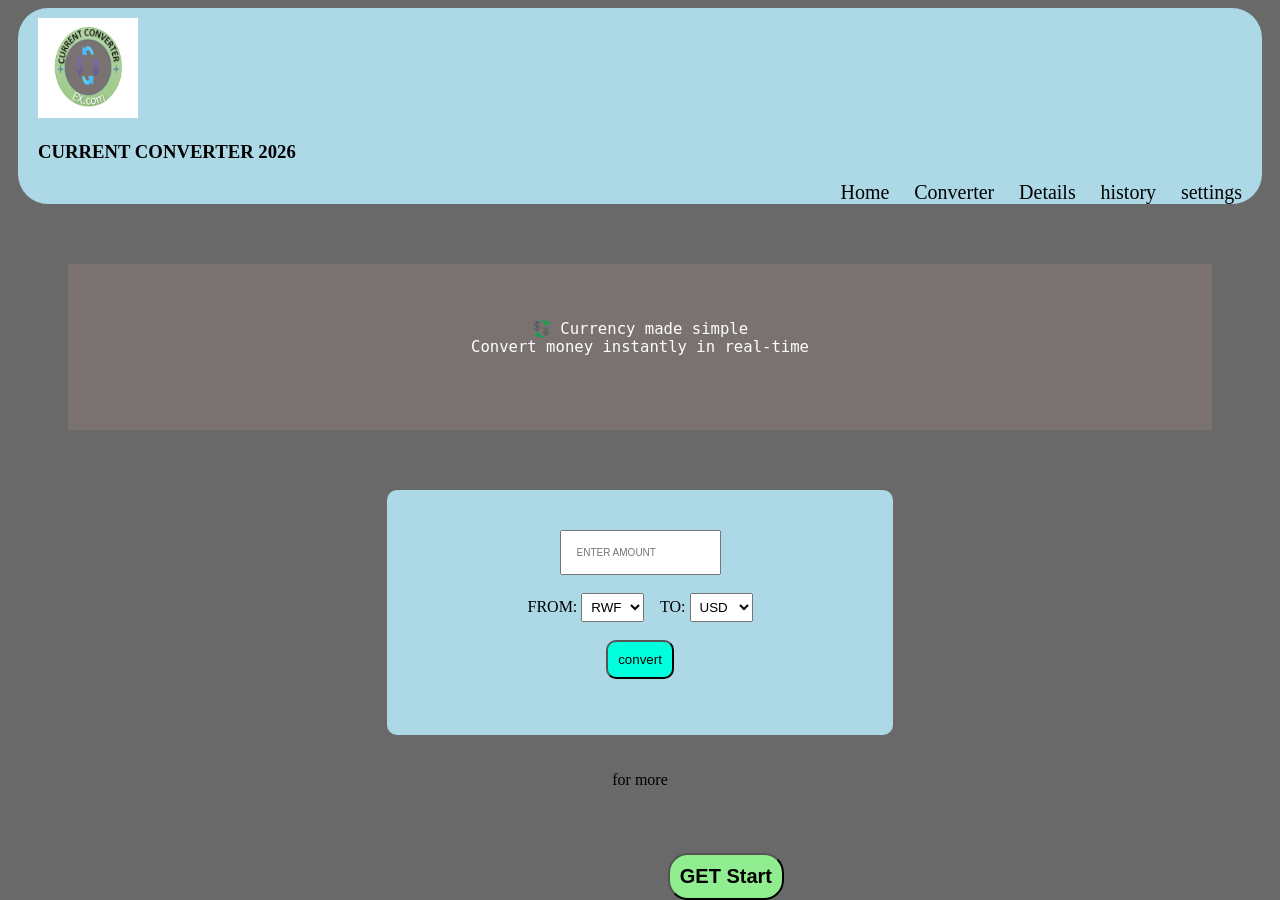
==== index.html @ fdc56c33 "updated" ====
<!DOCTYPE html>
<html>
    <head>
        <link rel="icon" href="2.png" type="image/png">
        <title>CURRENT CONVERTER 2026</title>
        <link rel="styleSheet" href="style.css">
    </head>
    <body>
        <header>
            <img src="1.png" controls width="50" height="50">
            <h3>CURRENT CONVERTER 2026</h3>
            <nav>
                <a href="index.html" >Home</a>
                <a href="converter.html">Converter</a>
                <a href="details.html">Details</a>
                <a href="history.html">history</a>
                <a href="settings.html">settings</a>
            </nav>
        </header>
    <div class="div"><pre>
💱 Currency made simple
Convert money instantly in real-time
    </pre>
    </div>
    <div class="con">
        <input type="number" id="amount" placeholder="ENTER AMOUNT"><br><br>
        <label>FROM:</label>
        <select id="fromCurrency">
            <option value="RWF">RWF</option>
            <option value="USD">USD</option>
           <option value="EUR">EUR</option>
        </select>&nbsp;&nbsp;&nbsp;
       <label>TO:</label> <select id="toCurrency">
       <option value="USD">USD</option>
            <option value="RWF">RWF</option>
           <option value="EUR">EUR</option>
        </select><br><br>
        <button onclick="convert()">convert</button>
        <p id="result"></p>
    </div><br><br>
    for more <button class="btn"><a href="converter.html">GET Start</a></button>
    <script>
        const rates = {
  USD: 1,
  EUR: 0.92,
  RWF: 1300
};

function convert() {
  let amount = document.getElementById("amount").value;
  let from = document.getElementById("fromCurrency").value;
  let to = document.getElementById("toCurrency").value;

  if (!amount || amount <= 0) {
    alert("Enter a valid amount");
    return;
  }

  let result = (amount / rates[from]) * rates[to];

  document.getElementById("result").innerText =
    `${amount} ${from} = ${result.toFixed(2)} ${to}`;

  saveHistory(amount, from, to, result);
}
    </script>
    </body>
</html>
---- style.css ----
body{
    text-align: center;
    background-color: dimgray;
}
a{
    text-decoration: none;
    font-size: 20px;
    color: black;
}
header{
    background-color: lightblue;
    text-align: left;
    margin-right: 10px;
    margin-left: 10px;
    border-radius: 30px;
}
nav{
    word-spacing: 20px;
    text-align: right;
    margin-right: 20px;
    font-size: larger;
    margin-bottom: 30px;
}
.div{
    background-color: rgb(122, 113, 113);
    text-align: center;
    font-size: larger;
    margin-top: 30px;
    padding: 40px;
    margin: 60px;
    color: white;
}
h3{
    margin-left: 20px;
}
img{
    margin-left: 20px;
    margin-top: 10px;
    width: 100px;
    height: 100px;
}
input{
    font-size: 10px;
    padding: 15px;
}
select{
    padding: 5px;
}
.con{
    background-color: lightblue;
    padding: 40px;
    border-radius: 10px;
    margin-right: 30%;
    margin-left: 30%;
}
div button{
    background-color: rgb(0, 255, 221);
    border-radius: 10px;
    padding: 10px;
}
footer {
    text-align: center;
    background: black;
    color: aliceblue;
    padding: 20px;

    position: fixed;
    bottom: 0;
    width: 100%;
}
.btn {
    display: inline-block;
    color: white;
    text-decoration: none;
    border-radius: 25px;
    font-size: 16px;
    font-weight: bold;
    padding: 10px;
    background-color: lightgreen;
    border-radius: 20px;
    text-align: center;

    position: fixed;
    bottom: 0px;
    transition: 0.3s;
}

.btn:hover {
    background-color: #1e4fd1;
    transform: scale(1.05);
}
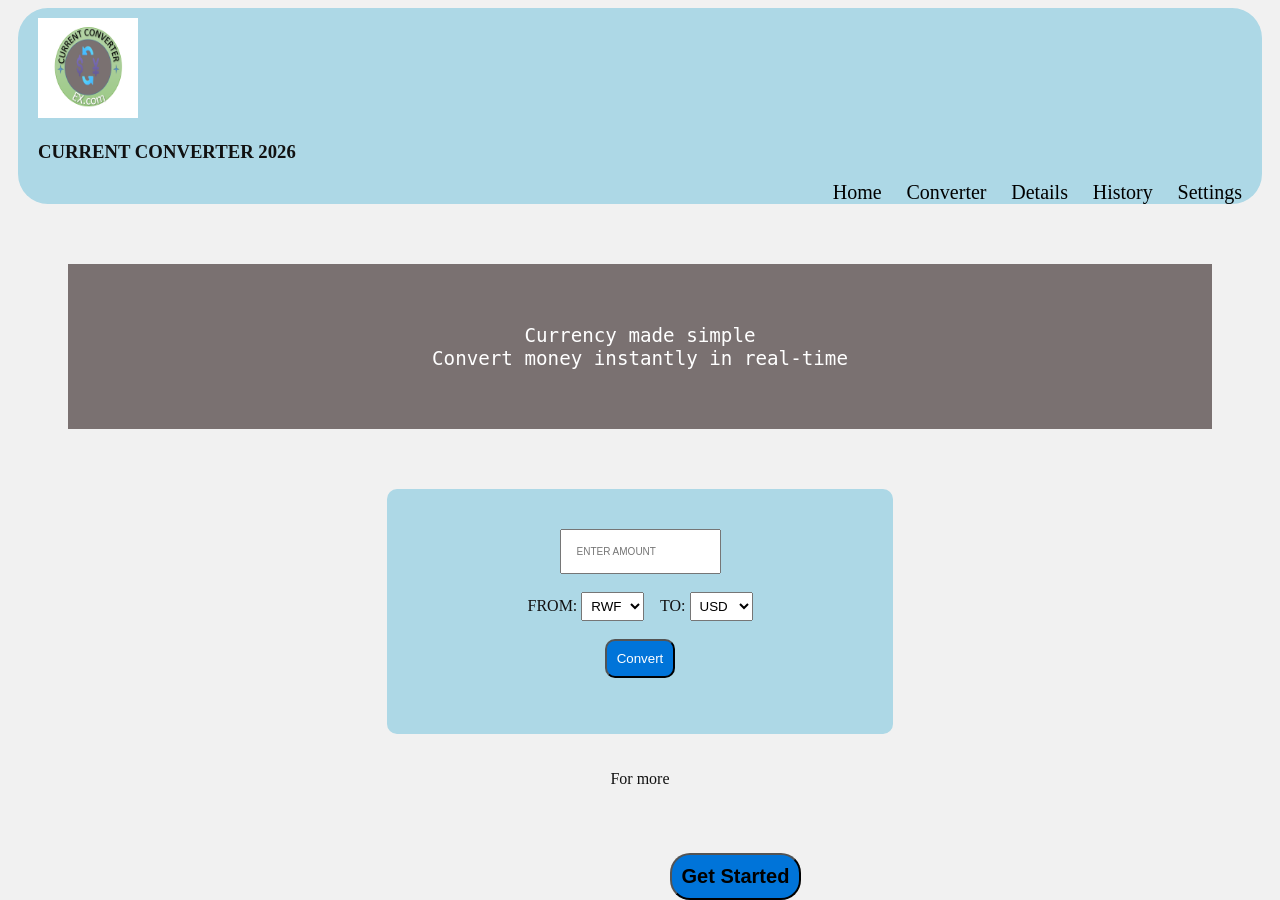
==== commit 29ca6454: "settings" ====
--- a/index.html
+++ b/index.html
@@ -4,65 +4,69 @@
         <link rel="icon" href="2.png" type="image/png">
         <title>CURRENT CONVERTER 2026</title>
         <link rel="styleSheet" href="style.css">
+        <link rel="styleSheet" href="settings.css">
+        <script src="settings.js" defer></script>
     </head>
     <body>
         <header>
             <img src="1.png" controls width="50" height="50">
-            <h3>CURRENT CONVERTER 2026</h3>
+            <h3 data-i18n="header_main">CURRENT CONVERTER 2026</h3>
             <nav>
-                <a href="index.html" >Home</a>
-                <a href="converter.html">Converter</a>
-                <a href="details.html">Details</a>
-                <a href="history.html">history</a>
-                <a href="settings.html">settings</a>
+                <a href="index.html" data-i18n="nav_home">Home</a>
+                <a href="converter.html" data-i18n="nav_converter">Converter</a>
+                <a href="details.html" data-i18n="nav_details">Details</a>
+                <a href="history.html" data-i18n="nav_history">History</a>
+                <a href="settings.html" data-i18n="nav_settings">Settings</a>
             </nav>
         </header>
-    <div class="div"><pre>
-💱 Currency made simple
-Convert money instantly in real-time
-    </pre>
-    </div>
-    <div class="con">
-        <input type="number" id="amount" placeholder="ENTER AMOUNT"><br><br>
-        <label>FROM:</label>
-        <select id="fromCurrency">
-            <option value="RWF">RWF</option>
-            <option value="USD">USD</option>
-           <option value="EUR">EUR</option>
-        </select>&nbsp;&nbsp;&nbsp;
-       <label>TO:</label> <select id="toCurrency">
-       <option value="USD">USD</option>
-            <option value="RWF">RWF</option>
-           <option value="EUR">EUR</option>
-        </select><br><br>
-        <button onclick="convert()">convert</button>
-        <p id="result"></p>
-    </div><br><br>
-    for more <button class="btn"><a href="converter.html">GET Start</a></button>
-    <script>
+        <div class="div">
+            <pre><span data-i18n="hero_line1">Currency made simple</span>
+<span data-i18n="hero_line2">Convert money instantly in real-time</span></pre>
+        </div>
+        <div class="con">
+            <input type="number" id="amount" data-i18n-placeholder="enter_amount" placeholder="ENTER AMOUNT"><br><br>
+            <label data-i18n="label_from">FROM:</label>
+            <select id="fromCurrency">
+                <option value="RWF">RWF</option>
+                <option value="USD">USD</option>
+                <option value="EUR">EUR</option>
+            </select>&nbsp;&nbsp;&nbsp;
+            <label data-i18n="label_to">TO:</label>
+            <select id="toCurrency">
+                <option value="USD">USD</option>
+                <option value="RWF">RWF</option>
+                <option value="EUR">EUR</option>
+            </select><br><br>
+            <button onclick="convert()" data-i18n="btn_convert">Convert</button>
+            <p id="result"></p>
+        </div><br><br>
+        <span data-i18n="text_for_more">For more</span> <button class="btn"><a href="converter.html" data-i18n="btn_get_start">Get Started</a></button>
+        <script>
         const rates = {
-  USD: 1,
-  EUR: 0.92,
-  RWF: 1300
-};
+          USD: 1,
+          EUR: 0.92,
+          RWF: 1300
+        };
 
-function convert() {
-  let amount = document.getElementById("amount").value;
-  let from = document.getElementById("fromCurrency").value;
-  let to = document.getElementById("toCurrency").value;
+        function convert() {
+          let amount = document.getElementById("amount").value;
+          let from = document.getElementById("fromCurrency").value;
+          let to = document.getElementById("toCurrency").value;
 
-  if (!amount || amount <= 0) {
-    alert("Enter a valid amount");
-    return;
-  }
+          if (!amount || amount <= 0) {
+            alert(window.translateText("alert_valid_amount"));
+            return;
+          }
 
-  let result = (amount / rates[from]) * rates[to];
+          let result = (amount / rates[from]) * rates[to];
 
-  document.getElementById("result").innerText =
-    `${amount} ${from} = ${result.toFixed(2)} ${to}`;
+          document.getElementById("result").innerText =
+            `${amount} ${from} = ${result.toFixed(2)} ${to}`;
 
-  saveHistory(amount, from, to, result);
-}
-    </script>
+          if (typeof saveHistory === "function") {
+            saveHistory(amount, from, to, result);
+          }
+        }
+        </script>
     </body>
-</html>+</html>
--- a/style.css
+++ b/style.css
@@ -88,4 +88,31 @@
 .btn:hover {
     background-color: #1e4fd1;
     transform: scale(1.05);
-}+}
+.box {
+      padding: 20px;
+      margin: 20px;
+      background: #f4f4f4;
+      border-radius: 10px;
+    }
+
+    canvas {
+      background: white;
+      border: 1px solid #ccc;
+      width: 100%;
+      max-width: 600px;
+      height: 300px;
+    }
+
+    .row {
+      display: flex;
+      gap: 20px;
+      flex-wrap: wrap;
+    }
+    .card {
+      padding: 15px;
+      background: white;
+      border-radius: 10px;
+      flex: 1;
+      min-width: 200px;
+    }
--- a/settings.css
+++ b/settings.css
@@ -0,0 +1,141 @@
+html {
+  font-size: 16px;
+}
+
+.sr-only {
+  position: absolute;
+  width: 1px;
+  height: 1px;
+  padding: 0;
+  margin: -1px;
+  overflow: hidden;
+  clip: rect(0, 0, 0, 0);
+  border: 0;
+}
+
+body {
+  transition: background-color 0.2s ease, color 0.2s ease;
+}
+
+body.theme-light {
+  background-color: #f1f1f1;
+  color: #111111;
+}
+
+body.theme-dark {
+  background-color: #1c1d20;
+  color: #f2f2f2;
+}
+
+body.theme-dark header {
+  background-color: #2f343d;
+}
+
+body.theme-dark .div,
+body.theme-dark .con,
+body.theme-dark .box,
+body.theme-dark .card {
+  background-color: #2a2d33;
+  color: #f2f2f2;
+}
+
+body.theme-dark table,
+body.theme-dark th,
+body.theme-dark td {
+  color: #f2f2f2;
+}
+
+body.theme-dark a {
+  color: #f2f2f2;
+}
+
+html.text-large {
+  font-size: 18px;
+}
+
+html.text-x-large {
+  font-size: 20px;
+}
+
+body.contrast-high {
+  filter: contrast(1.2);
+}
+
+body.contrast-high a {
+  text-decoration: underline;
+}
+
+body.focus-strong :focus {
+  outline: 3px solid #ff8c00;
+  outline-offset: 3px;
+}
+
+body.reduce-motion *,
+body.reduce-motion *::before,
+body.reduce-motion *::after {
+  animation: none !important;
+  transition: none !important;
+  scroll-behavior: auto !important;
+}
+
+body.color-blue {
+  --accent-color: #0074d9;
+}
+
+body.color-green {
+  --accent-color: #2e8b57;
+}
+
+body.color-orange {
+  --accent-color: #d97706;
+}
+
+body.color-gray {
+  --accent-color: #6b7280;
+}
+
+button,
+.btn {
+  background-color: var(--accent-color, #0074d9) !important;
+  color: #ffffff !important;
+}
+
+html.text-large a,
+html.text-large button,
+html.text-large input,
+html.text-large select,
+html.text-large label,
+html.text-large p,
+html.text-large h1,
+html.text-large h2,
+html.text-large h3,
+html.text-large h4,
+html.text-large h5,
+html.text-large h6,
+html.text-large th,
+html.text-large td,
+html.text-large legend,
+html.text-large span,
+html.text-large pre {
+  font-size: 1.08rem !important;
+}
+
+html.text-x-large a,
+html.text-x-large button,
+html.text-x-large input,
+html.text-x-large select,
+html.text-x-large label,
+html.text-x-large p,
+html.text-x-large h1,
+html.text-x-large h2,
+html.text-x-large h3,
+html.text-x-large h4,
+html.text-x-large h5,
+html.text-x-large h6,
+html.text-x-large th,
+html.text-x-large td,
+html.text-x-large legend,
+html.text-x-large span,
+html.text-x-large pre {
+  font-size: 1.18rem !important;
+}
